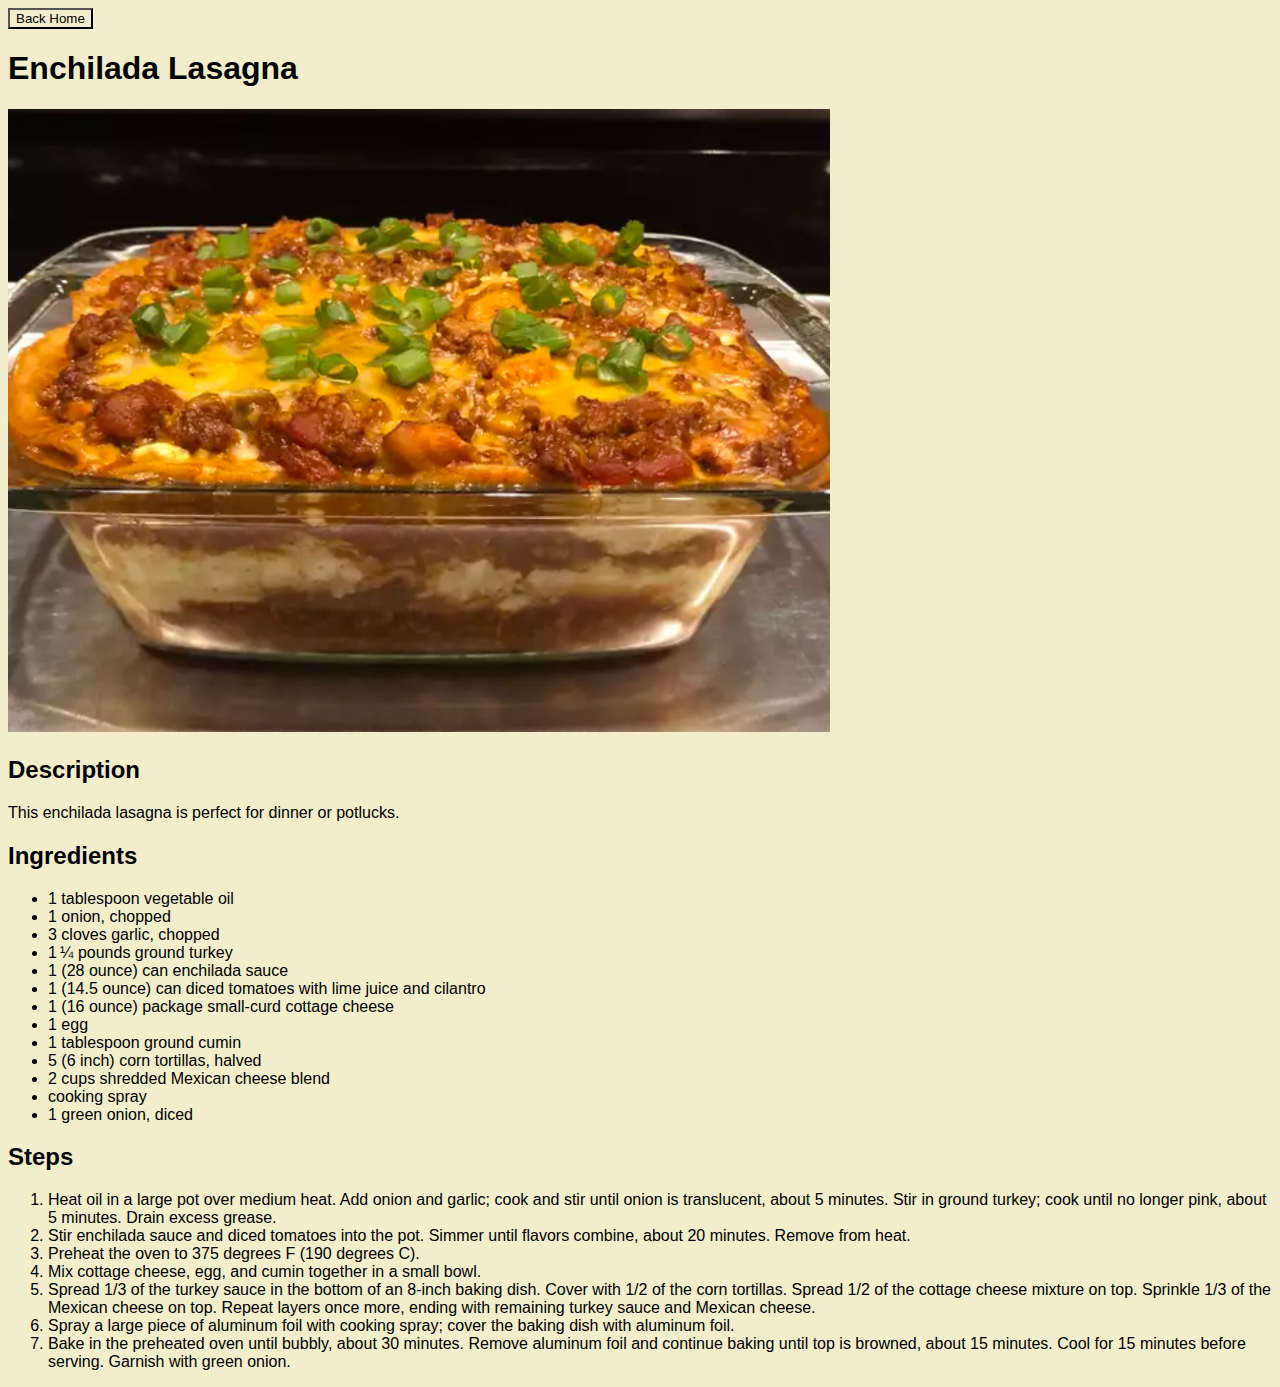
==== recipes/lasagna.html @ c8fb6b37 "Add some style to my html page" ====
<!DOCTYPE html>
<html lang="en">
    <head>
        <meta charset="UTF-8">
        <title>😋 Enchilada Lasagna</title>
        <link rel="stylesheet" href="../style.css">
    </head>
    <body>
        <button onclick="location.href='../index.html'" type="button"> Back Home</button>
        <h1>Enchilada Lasagna</h1>
        <img src="../images/Enchilada_Lasagna.png" alt="picture of finished enchilada lasagna">
        <h2>Description</h2>
        <p>This enchilada lasagna is perfect for dinner or potlucks.</p>
        <h2>Ingredients</h2>
        <ul>
            <li>1 tablespoon vegetable oil</li>
            <li>1 onion, chopped</li>
            <li>3 cloves garlic, chopped</li>
            <li>1 ¼ pounds ground turkey</li>
            <li>1 (28 ounce) can enchilada sauce</li>
            <li>1 (14.5 ounce) can diced tomatoes with lime juice and cilantro</li>
            <li>1 (16 ounce) package small-curd cottage cheese</li>
            <li>1 egg</li>
            <li>1 tablespoon ground cumin</li>
            <li>5 (6 inch) corn tortillas, halved</li>
            <li>2 cups shredded Mexican cheese blend</li>
            <li>cooking spray</li>
            <li>1 green onion, diced</li>
        </ul>
        <h2>Steps</h2>
        <ol>
            <li>Heat oil in a large pot over medium heat. Add onion and garlic; cook and stir until onion is translucent, about 5 minutes. Stir in ground turkey; cook until no longer pink, about 5 minutes. Drain excess grease.</li>
            <li>Stir enchilada sauce and diced tomatoes into the pot. Simmer until flavors combine, about 20 minutes. Remove from heat.</li>
            <li>Preheat the oven to 375 degrees F (190 degrees C).</li>
            <li>Mix cottage cheese, egg, and cumin together in a small bowl.</li>
            <li>Spread 1/3 of the turkey sauce in the bottom of an 8-inch baking dish. Cover with 1/2 of the corn tortillas. Spread 1/2 of the cottage cheese mixture on top. Sprinkle 1/3 of the Mexican cheese on top. Repeat layers once more, ending with remaining turkey sauce and Mexican cheese.</li>
            <li>Spray a large piece of aluminum foil with cooking spray; cover the baking dish with aluminum foil.</li>
            <li>Bake in the preheated oven until bubbly, about 30 minutes. Remove aluminum foil and continue baking until top is browned, about 15 minutes. Cool for 15 minutes before serving. Garnish with green onion.</li>
        </ol>
    </body>
</html>
---- style.css ----
body {
    background: #f2eecb;
    font-family: Helvetica, sans-serif;
}

img {
    max-width: 65%;
    height: auto;
}

button {
    background-color: #f2eecb;
}

button:hover {
    background-color: #D9D6B6;
}

a:link {
    text-decoration: none;
    color: black;
}

/* visited link */
a:visited {
    color: grey;
}

/* mouse over link */
a:hover {
    color: grey;
}

/* selected link */
a:active {
    color: grey;
}
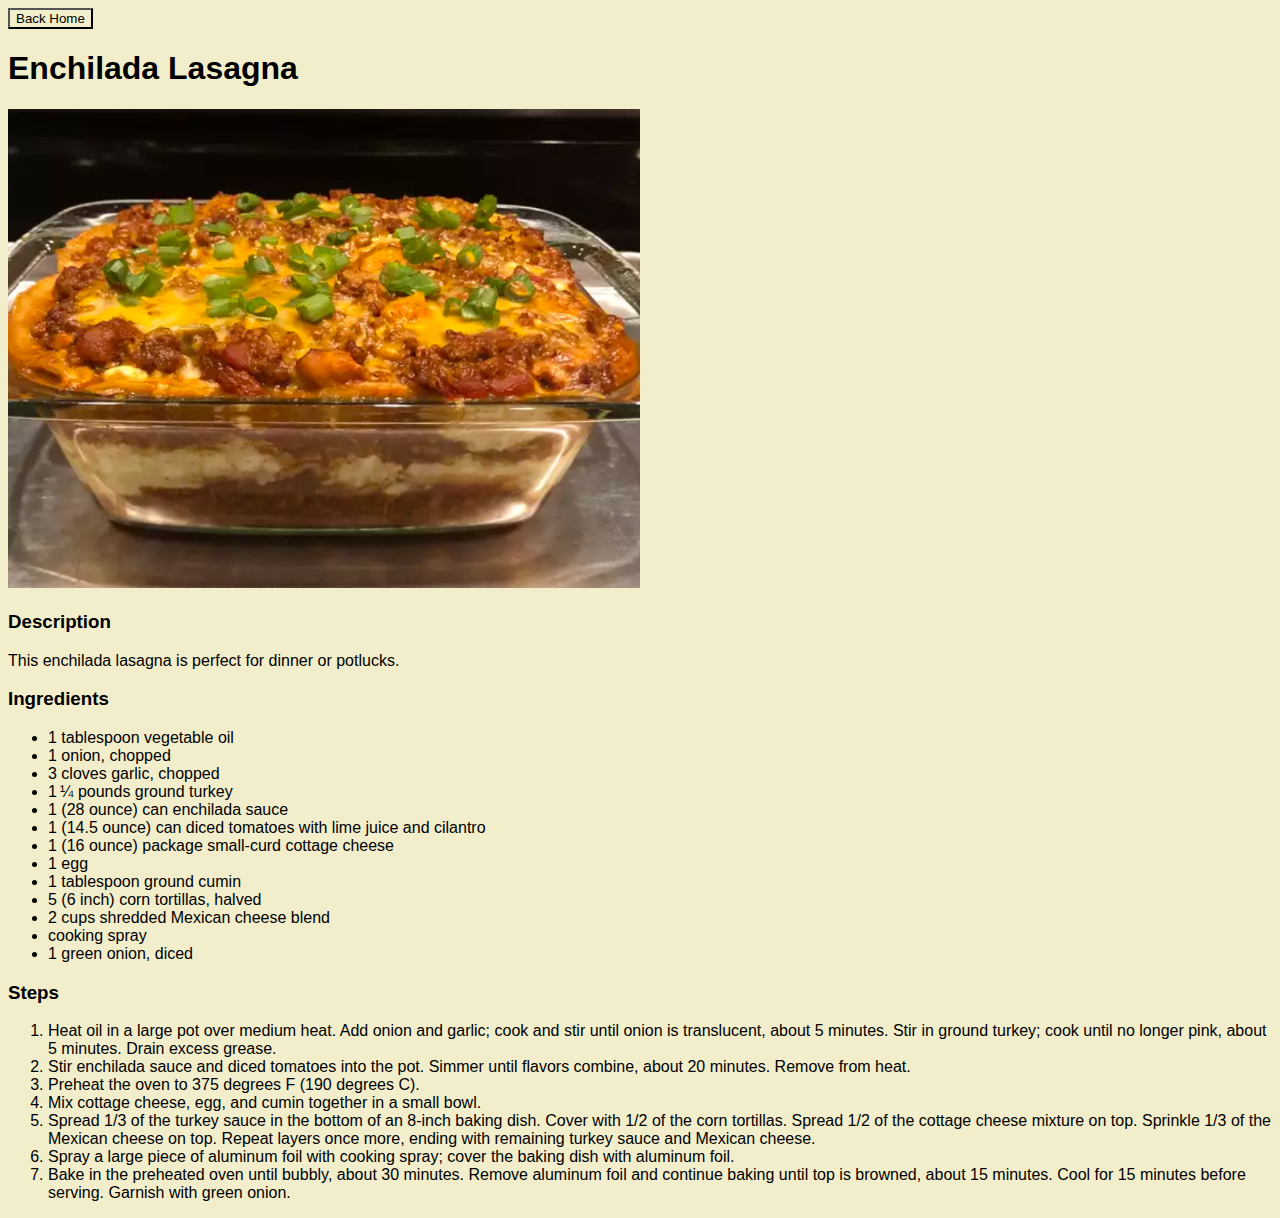
==== commit 11be95f7: "Update recipes and style" ====
--- a/recipes/lasagna.html
+++ b/recipes/lasagna.html
@@ -9,9 +9,9 @@
         <button onclick="location.href='../index.html'" type="button"> Back Home</button>
         <h1>Enchilada Lasagna</h1>
         <img src="../images/Enchilada_Lasagna.png" alt="picture of finished enchilada lasagna">
-        <h2>Description</h2>
+        <h3>Description</h3>
         <p>This enchilada lasagna is perfect for dinner or potlucks.</p>
-        <h2>Ingredients</h2>
+        <h3>Ingredients</h3>
         <ul>
             <li>1 tablespoon vegetable oil</li>
             <li>1 onion, chopped</li>
@@ -27,7 +27,7 @@
             <li>cooking spray</li>
             <li>1 green onion, diced</li>
         </ul>
-        <h2>Steps</h2>
+        <h3>Steps</h3>
         <ol>
             <li>Heat oil in a large pot over medium heat. Add onion and garlic; cook and stir until onion is translucent, about 5 minutes. Stir in ground turkey; cook until no longer pink, about 5 minutes. Drain excess grease.</li>
             <li>Stir enchilada sauce and diced tomatoes into the pot. Simmer until flavors combine, about 20 minutes. Remove from heat.</li>
--- a/style.css
+++ b/style.css
@@ -4,7 +4,7 @@
 }
 
 img {
-    max-width: 65%;
+    max-width: 50%;
     height: auto;
 }
 
